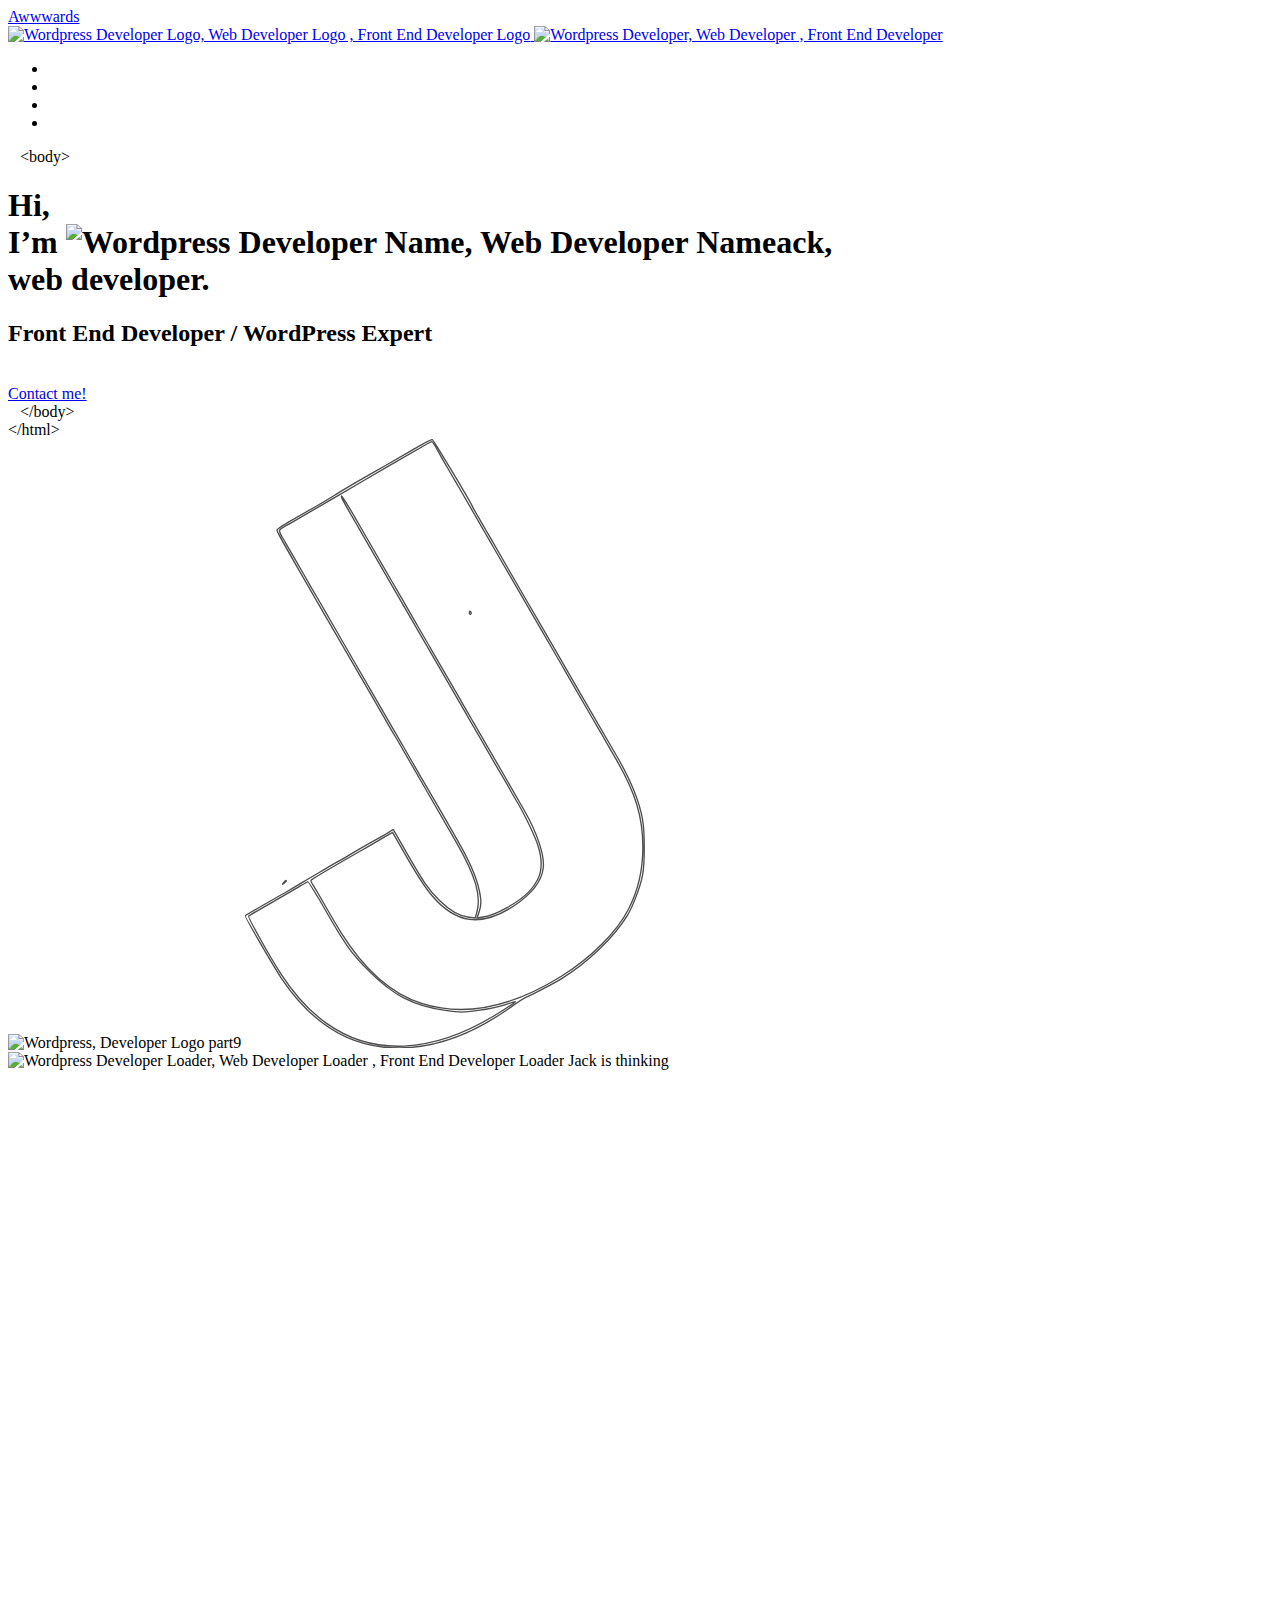
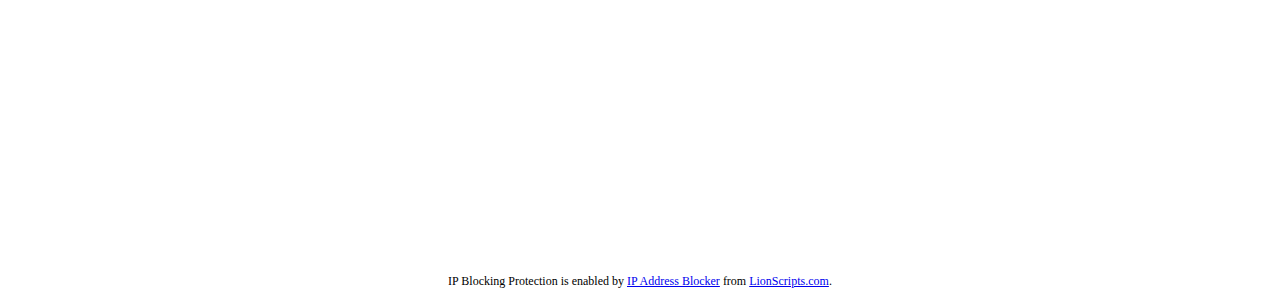
==== index.html @ bee5b776 "Create index.html" ====
<!doctype html>
<html lang="en-US" prefix="og: http://ogp.me/ns#" class="no-js ">
	<head>
		<meta charset="UTF-8">
        <meta http-equiv="X-UA-Compatible" content="IE=edge">
		
        <meta name="viewport" content="width=device-width, initial-scale=1">
        <meta property="og:image" content="https://pbs.twimg.com/profile_images/601407094277873664/WT2mk28E_400x400.jpg" />

        
<!-- This site is optimized with the Yoast SEO plugin v3.1.2 - https://yoast.com/wordpress/plugins/seo/ -->
<title>JJ | Front End Developer | WordPress Expert - Freelancer</title>
<meta name="description" content="Hire Professional Freelancer &amp; WordPress Developer. Building animations and interactive experiences, hi-end solutions, website maintenance &amp; security"/>
<meta name="robots" content="noodp"/>
<link rel="canonical" href="https://jacekjeznach.com/" />
<meta property="og:locale" content="en_US" />
<meta property="og:type" content="website" />
<meta property="og:title" content="JJ | Front End Developer | WordPress Expert - Freelancer" />
<meta property="og:description" content="Hire Professional Freelancer &amp; WordPress Developer. Building animations and interactive experiences, hi-end solutions, website maintenance &amp; security" />
<meta property="og:url" content="https://jacekjeznach.com/" />
<meta property="og:site_name" content="JJ" />
<meta name="twitter:card" content="summary" />
<meta name="twitter:description" content="Hire Professional Freelancer &amp; WordPress Developer. Building animations and interactive experiences, hi-end solutions, website maintenance &amp; security" />
<meta name="twitter:title" content="JJ | Front End Developer | WordPress Expert - Freelancer" />
<meta name="twitter:site" content="@JeznachJacek" />
<meta name="twitter:creator" content="@JeznachJacek" />
<script type='application/ld+json'>{"@context":"http:\/\/schema.org","@type":"WebSite","url":"https:\/\/jacekjeznach.com\/","name":"JJ","alternateName":"Jacek Jeznach","potentialAction":{"@type":"SearchAction","target":"https:\/\/jacekjeznach.com\/?s={search_term_string}","query-input":"required name=search_term_string"}}</script>
<script type='application/ld+json'>{"@context":"http:\/\/schema.org","@type":"Person","url":"https:\/\/jacekjeznach.com\/","sameAs":["https:\/\/www.facebook.com\/pages\/JJ-Web-Developer\/1065969103428564","https:\/\/pl.linkedin.com\/pub\/jacek-jeznach\/40\/9b6\/a9","https:\/\/twitter.com\/JeznachJacek"],"name":"Jacek Jeznach"}</script>
<meta name="alexaVerifyID" content="Ndz3Iz1DXwIAJVZ2s5KQSnh7Eis" />
<meta name="msvalidate.01" content="7A117E265003B1A09229D2264D586F0C" />
<meta name="google-site-verification" content="g9SAxEndbghY9_WUBSquul5etmdU9cQCBxosyFH0UU0" />
<meta name="yandex-verification" content="59f3ef5564afe27c" />
<!-- / Yoast SEO plugin. -->

		<script type="text/javascript">
			window._wpemojiSettings = {"baseUrl":"https:\/\/s.w.org\/images\/core\/emoji\/72x72\/","ext":".png","source":{"concatemoji":"https:\/\/jacekjeznach.com\/wp-includes\/js\/wp-emoji-release.min.js?ver=3344604778f744a1907bd2d485d6af6d"}};
			!function(a,b,c){function d(a){var c,d,e,f=b.createElement("canvas"),g=f.getContext&&f.getContext("2d"),h=String.fromCharCode;return g&&g.fillText?(g.textBaseline="top",g.font="600 32px Arial","flag"===a?(g.fillText(h(55356,56806,55356,56826),0,0),f.toDataURL().length>3e3):"diversity"===a?(g.fillText(h(55356,57221),0,0),c=g.getImageData(16,16,1,1).data,g.fillText(h(55356,57221,55356,57343),0,0),c=g.getImageData(16,16,1,1).data,e=c[0]+","+c[1]+","+c[2]+","+c[3],d!==e):("simple"===a?g.fillText(h(55357,56835),0,0):g.fillText(h(55356,57135),0,0),0!==g.getImageData(16,16,1,1).data[0])):!1}function e(a){var c=b.createElement("script");c.src=a,c.type="text/javascript",b.getElementsByTagName("head")[0].appendChild(c)}var f,g;c.supports={simple:d("simple"),flag:d("flag"),unicode8:d("unicode8"),diversity:d("diversity")},c.DOMReady=!1,c.readyCallback=function(){c.DOMReady=!0},c.supports.simple&&c.supports.flag&&c.supports.unicode8&&c.supports.diversity||(g=function(){c.readyCallback()},b.addEventListener?(b.addEventListener("DOMContentLoaded",g,!1),a.addEventListener("load",g,!1)):(a.attachEvent("onload",g),b.attachEvent("onreadystatechange",function(){"complete"===b.readyState&&c.readyCallback()})),f=c.source||{},f.concatemoji?e(f.concatemoji):f.wpemoji&&f.twemoji&&(e(f.twemoji),e(f.wpemoji)))}(window,document,window._wpemojiSettings);
		</script>
		<style type="text/css">
img.wp-smiley,
img.emoji {
	display: inline !important;
	border: none !important;
	box-shadow: none !important;
	height: 1em !important;
	width: 1em !important;
	margin: 0 .07em !important;
	vertical-align: -0.1em !important;
	background: none !important;
	padding: 0 !important;
}
</style>
<link rel='stylesheet' id='wp-pagenavi-css'  href='https://jacekjeznach.com/wp-content/plugins/wp-pagenavi/pagenavi-css.css?ver=2.70' media='all' />
<link rel='stylesheet' id='jayjay-css'  href='https://jacekjeznach.com/wp-content/themes/jj/style.css?ver=1.0' media='all' />
<link rel='https://api.w.org/' href='https://jacekjeznach.com/wp-json/' />

        <link rel="apple-touch-icon" sizes="57x57" href="https://jacekjeznach.com/wp-content/themes/jj/fav/apple-icon-57x57.png">
        <link rel="apple-touch-icon" sizes="60x60" href="https://jacekjeznach.com/wp-content/themes/jj/fav/apple-icon-60x60.png">
        <link rel="apple-touch-icon" sizes="72x72" href="https://jacekjeznach.com/wp-content/themes/jj/fav/apple-icon-72x72.png">
        <link rel="apple-touch-icon" sizes="76x76" href="https://jacekjeznach.com/wp-content/themes/jj/fav/apple-icon-76x76.png">
        <link rel="apple-touch-icon" sizes="114x114" href="https://jacekjeznach.com/wp-content/themes/jj/fav/apple-icon-114x114.png">
        <link rel="apple-touch-icon" sizes="120x120" href="https://jacekjeznach.com/wp-content/themes/jj/fav/apple-icon-120x120.png">
        <link rel="apple-touch-icon" sizes="144x144" href="https://jacekjeznach.com/wp-content/themes/jj/fav/apple-icon-144x144.png">
        <link rel="apple-touch-icon" sizes="152x152" href="https://jacekjeznach.com/wp-content/themes/jj/fav/apple-icon-152x152.png">
        <link rel="apple-touch-icon" sizes="180x180" href="https://jacekjeznach.com/wp-content/themes/jj/fav/apple-icon-180x180.png">
        <link rel="icon" type="image/png" sizes="192x192"  href="https://jacekjeznach.com/wp-content/themes/jj/fav/android-icon-192x192.png">
        <link rel="icon" type="image/png" sizes="32x32" href="https://jacekjeznach.com/wp-content/themes/jj/fav/favicon-32x32.png">
        <link rel="icon" type="image/png" sizes="96x96" href="https://jacekjeznach.com/wp-content/themes/jj/fav/favicon-96x96.png">
        <link rel="icon" type="image/png" sizes="16x16" href="https://jacekjeznach.com/wp-content/themes/jj/fav/favicon-16x16.png">

        <link href='https://fonts.googleapis.com/css?family=La+Belle+Aurore' rel='stylesheet' type='text/css'>
        <link href='https://fonts.googleapis.com/css?family=Archivo+Narrow:400,400italic,700,700italic' rel='stylesheet' type='text/css'>

        <link rel="stylesheet" href="https://jacekjeznach.com/wp-content/themes/jj/css/font-awesome.min.css">
        <link rel="stylesheet" href="https://jacekjeznach.com/wp-content/themes/jj/css/third-party.css">
        <link rel="stylesheet" href="https://jacekjeznach.com/wp-content/themes/jj/css/normalize.css">
        <link rel="stylesheet" href="https://jacekjeznach.com/wp-content/themes/jj/css/main.css">

	
	

        <script>
            var path = "https://jacekjeznach.com/wp-content/themes/jj/";
            var requested = "";
            var errmsg ='<div class="error-info animated fadeInUp"> <span><span>O</span>ops!</span> <p>Something went wrong, please refresh the page or try again later.</p> </div>'
            var msg1 ="Please fill in all required fields";
            var msg2 = "Please wait. Processing";
            var msg3 = "Your e-mail has been successfully sent. Thank You!";
            var msg4 = "Failed to send your message. Please try later or contact me directly jeznacki13@gmail.com.";
            var msg5 = "Please note these are not my designs.";
            var msg6 = "Just the code.";
            var msg7 = "Double click to add more elements.";
            var msg8 = "Scroll to zoom in/out";
            var msg9 = "It's a spam. Your IP has been registered";

        </script>
		
		 <script src="https://jacekjeznach.com/wp-content/themes/jj/js/vendor/jquery-1.11.2.min.js"></script>
          <script async defer src="https://maps.googleapis.com/maps/api/js?key=AIzaSyBgcL9WlQurkB-kRTgVhM62dKP7c8p1Hl4&callback=initMap"
           type="text/javascript"></script>




</head>
	<body onload="init()" class="home page page-id-11 page-template page-template-template-home page-template-template-home-php back-row-toggle splat-toggle">



         <div id="awwwards" class="nominee white right">
            <a href="http://www.awwwards.com/best-websites/jj-web-developer-wordpress-developer/" target="_blank">Awwwards</a>
        </div>


        <div id="nav_bar">

            <a class="logo" rel="index" href="https://jacekjeznach.com">
                <img src="https://jacekjeznach.com/wp-content/themes/jj/img/logo.png" alt="Wordpress Developer Logo, Web Developer Logo , Front End Developer Logo" />
                <img src="https://jacekjeznach.com/wp-content/themes/jj/img/logo_sub.png" alt="Wordpress Developer, Web Developer , Front End Developer" />
            </a>


            <nav class="en">
                <a rel="index" href="https://jacekjeznach.com/" class="home-link active"><i class="icon-hom"></i></a>
                <a rel="about" href="https://jacekjeznach.com/about/" class=""><i class="icon-prof"></i></a>
                <a rel="skills" href="https://jacekjeznach.com/skills/" class=""><i class="icon-gear"></i></a>
                <a rel="gallery" href="https://jacekjeznach.com/portfolio/" class=""><i class="icon-eye"></i></a>
                <a rel="contact" href="https://jacekjeznach.com/contact/" class=""><i class="icon-mail"></i></a>

            </nav>

            <ul>
                <li><a href="https://twitter.com/JeznachJacek" target="_blank"><i class="fa fa-twitter"></i></a></li>
                <li><a href="https://pl.linkedin.com/pub/jacek-jeznach/40/9b6/a9" target="_blank"><i class="fa fa-linkedin"></i></a></li>
                <li><a href="https://www.facebook.com/pages/JJ-Front-End-Web-Developer/1065969103428564" target="_blank"><i class="fa fa-facebook"></i></a></li>
                <li><a href="https://jacekjeznach.com/feed/" target="_blank"><i class="fa fa-rss"></i></a></li>
            </ul>

            <a id="mobile-link" href=""><i class="fa fa-bars"></i></a>

        </div>

        <div id="page" class="en">


<div class="container home-page">

    <span class="tags top-tags"> &nbsp;&nbsp;&nbsp;&lt;body&gt;</span>

    <div class="text-zone">

            <h1>
                Hi,<br/>
                I’m <img src="https://jacekjeznach.com/wp-content/themes/jj/img/jj.png" alt="Wordpress Developer Name, Web Developer Name" />ack,<br/>web developer.
            </h1>
            <h2>Front End Developer / WordPress Expert </h2>

            
            <br>

            <a rel="contact" href="https://jacekjeznach.com/contact/" class="flat-button">
                   Contact me!
            </a>

        </div>

        <span class="tags bottom-tags">
                 &nbsp;&nbsp;&nbsp;&lt;/body&gt;<br/>
                &lt;/html&gt;
        </span>

    <div id="bulb" class="bulb"><a class="animated" href=""></a></div>
</div>


<div class="bg">

    <img class="jb" src="https://jacekjeznach.com/wp-content/themes/jj/img/jblue.png" alt="Wordpress,  Developer Logo part9"/>


    <svg version="1.0" xmlns="http://www.w3.org/2000/svg" width="300.000000pt" height="457.000000pt" viewBox="0 0 300.000000 457.000000"
         preserveAspectRatio="xMidYMid meet">

        <g transform="translate(0.000000,457.000000) scale(0.100000,-0.100000)"
           stroke="#4d4d4e" stroke-width="10" fill="none">
            <path d="M1270 4496 c-69 -40 -217 -125 -330 -190 -113 -65 -232 -135 -265
-156 -33 -21 -109 -66 -170 -101 -238 -135 -265 -152 -265 -163 0 -14 29 -65
345 -612 112 -192 212 -366 223 -385 11 -19 68 -117 127 -219 59 -102 117
-203 130 -225 12 -22 37 -65 55 -95 18 -30 42 -71 53 -90 10 -19 96 -168 190
-330 94 -162 194 -335 222 -385 144 -250 190 -406 153 -528 l-12 -39 -47 5
c-76 9 -138 45 -220 126 -84 83 -124 142 -255 372 -48 85 -89 156 -90 158 -2
2 -9 -1 -16 -6 -7 -6 -33 -22 -58 -36 -49 -27 -228 -129 -275 -157 -16 -10
-73 -42 -125 -72 -52 -31 -142 -83 -200 -118 -58 -35 -121 -72 -140 -83 -55
-30 -295 -169 -298 -172 -6 -5 211 -379 271 -470 209 -311 460 -482 759 -515
309 -35 641 69 965 301 45 33 103 68 130 80 40 17 192 98 251 134 190 115 390
308 489 470 42 70 98 216 114 300 18 90 18 327 0 425 -24 132 -88 290 -189
465 -16 28 -112 192 -212 365 -158 272 -288 497 -350 605 -10 17 -66 113 -125
215 -59 102 -117 203 -130 225 -12 22 -76 133 -142 246 -66 114 -123 213 -126
220 -24 52 -294 503 -302 505 -5 1 -66 -30 -135 -70z m184 -28 c25 -46 57
-101 70 -123 13 -22 49 -84 80 -137 146 -254 170 -295 186 -323 10 -16 42 -73
72 -125 30 -52 122 -210 203 -350 81 -140 172 -298 203 -350 30 -52 62 -108
72 -125 10 -16 43 -74 74 -128 93 -162 167 -290 186 -322 10 -16 43 -74 74
-127 31 -54 81 -142 112 -195 144 -250 198 -428 198 -653 0 -176 -32 -319
-106 -463 -88 -174 -282 -367 -508 -508 -384 -238 -727 -304 -1045 -202 -224
71 -434 257 -607 535 -45 72 -75 124 -179 306 -11 18 -26 44 -35 57 -14 22
-14 25 8 38 56 35 255 151 383 224 77 44 156 90 176 102 l36 21 89 -156 c104
-184 143 -244 204 -316 180 -216 373 -240 618 -79 140 93 208 181 219 285 10
95 -45 260 -142 430 -126 220 -296 513 -385 666 -40 69 -83 143 -95 165 -13
22 -47 81 -75 130 -29 50 -77 133 -108 185 -30 52 -62 109 -72 125 -10 17 -43
74 -74 128 -31 53 -81 141 -112 195 -31 53 -64 111 -74 127 -10 17 -49 84 -87
150 -38 66 -118 205 -178 309 -60 104 -111 184 -112 179 -4 -10 12 -38 117
-218 28 -49 62 -108 75 -130 12 -22 129 -224 260 -450 228 -394 366 -632 483
-835 30 -52 62 -108 72 -125 10 -16 44 -75 75 -130 85 -148 88 -153 139 -238
25 -43 46 -80 46 -82 0 -2 18 -32 39 -67 65 -107 148 -279 170 -352 30 -98 28
-189 -5 -252 -14 -27 -42 -66 -62 -87 -78 -82 -251 -178 -344 -192 l-48 -7 15
42 c19 54 19 92 -1 177 -21 93 -72 209 -156 355 -39 68 -81 141 -93 163 -13
22 -47 81 -75 130 -29 50 -77 133 -108 185 -30 52 -62 109 -72 125 -10 17 -42
73 -72 125 -96 166 -242 419 -353 610 -59 102 -118 203 -130 225 -13 22 -47
81 -75 130 -29 50 -86 149 -128 220 -41 72 -99 173 -129 225 -31 52 -68 118
-84 145 -31 57 -36 48 51 97 63 36 376 218 555 323 141 83 347 202 460 266 28
16 53 29 57 29 3 0 27 -37 52 -82z m-898 -3350 c42 -73 84 -146 94 -163 52
-90 69 -117 119 -190 31 -44 103 -128 161 -186 179 -181 335 -262 571 -295
117 -17 129 -17 248 0 70 10 159 29 199 42 40 13 75 24 78 24 8 0 -77 -57
-154 -104 -470 -285 -914 -306 -1260 -59 -118 84 -246 223 -344 374 -81 125
-248 423 -241 430 5 4 82 50 173 102 91 52 188 108 215 125 28 17 53 31 57 31
3 1 41 -59 84 -131z"/>
            <path d="M1683 3265 c0 -8 4 -12 9 -9 5 3 6 10 3 15 -9 13 -12 11 -12 -6z"/>
            <path d="M289 1243 c-13 -16 -12 -17 4 -4 16 13 21 21 13 21 -2 0 -10 -8 -17
-17z"/>
        </g>
    </svg>


</div>




            </div>

            <div class="preloader">
                <div class="inner">

                    <img src="https://jacekjeznach.com/wp-content/themes/jj/img/logopreload.png"
                         alt="Wordpress Developer Loader, Web Developer Loader , Front End Developer Loader"/>
                    <span>Jack is thinking</span>


                    <div class="progress-bar">

                        <!--<span>0</span>-->

                        <div class="progress-bar_bg">
                            <div></div>
                        </div>

                    </div>

                </div>

            </div>


            <canvas id="main-canvas" width="1200" height="800"></canvas>
            <div id="loader"></div>


            <font style="font-size:12px;"><center>IP Blocking Protection is enabled by <a href="http://www.lionscripts.com/product/wordpress-ip-address-blocker-pro/?utm_source=wib_lite_version&version=10.2" target="_blank">IP Address Blocker</a> from <a href="http://www.lionscripts.com/?utm_source=wib_lite_version&version=10.2" target="_blank">LionScripts.com</a>.</center></font><script type='text/javascript' src='https://jacekjeznach.com/wp-includes/js/wp-embed.min.js?ver=3344604778f744a1907bd2d485d6af6d'></script>

                    
            <script src="https://cdnjs.cloudflare.com/ajax/libs/gsap/1.19.1/TweenMax.min.js"></script>
            <script src="https://jacekjeznach.com/wp-content/themes/jj/js/plugins.js"></script>

            <script src="https://jacekjeznach.com/wp-content/themes/jj/js/vendor/magicwall.js"></script>
            <script src="https://jacekjeznach.com/wp-content/themes/jj/js/vendor/tagcanvas.js"></script>
            <script src="https://jacekjeznach.com/wp-content/themes/jj/js/vendor/baroque.js"></script>

            

            <script>
                var app = {};
                app.ajax = null;
					
            </script>

            <script src="https://jacekjeznach.com/wp-content/themes/jj/js/app/app-home.js"></script>
            <script src="https://jacekjeznach.com/wp-content/themes/jj/js/app/app-about.js"></script>
            <script src="https://jacekjeznach.com/wp-content/themes/jj/js/app/app-contact.js"></script>
            <script src="https://jacekjeznach.com/wp-content/themes/jj/js/app/app-gallery.js"></script>
            <script src="https://jacekjeznach.com/wp-content/themes/jj/js/app/app-skills.js"></script>
            <script src="https://jacekjeznach.com/wp-content/themes/jj/js/app/app-text.js"></script>

            <script src="https://jacekjeznach.com/wp-content/themes/jj/js/main.js"></script>



	</body>
</html>
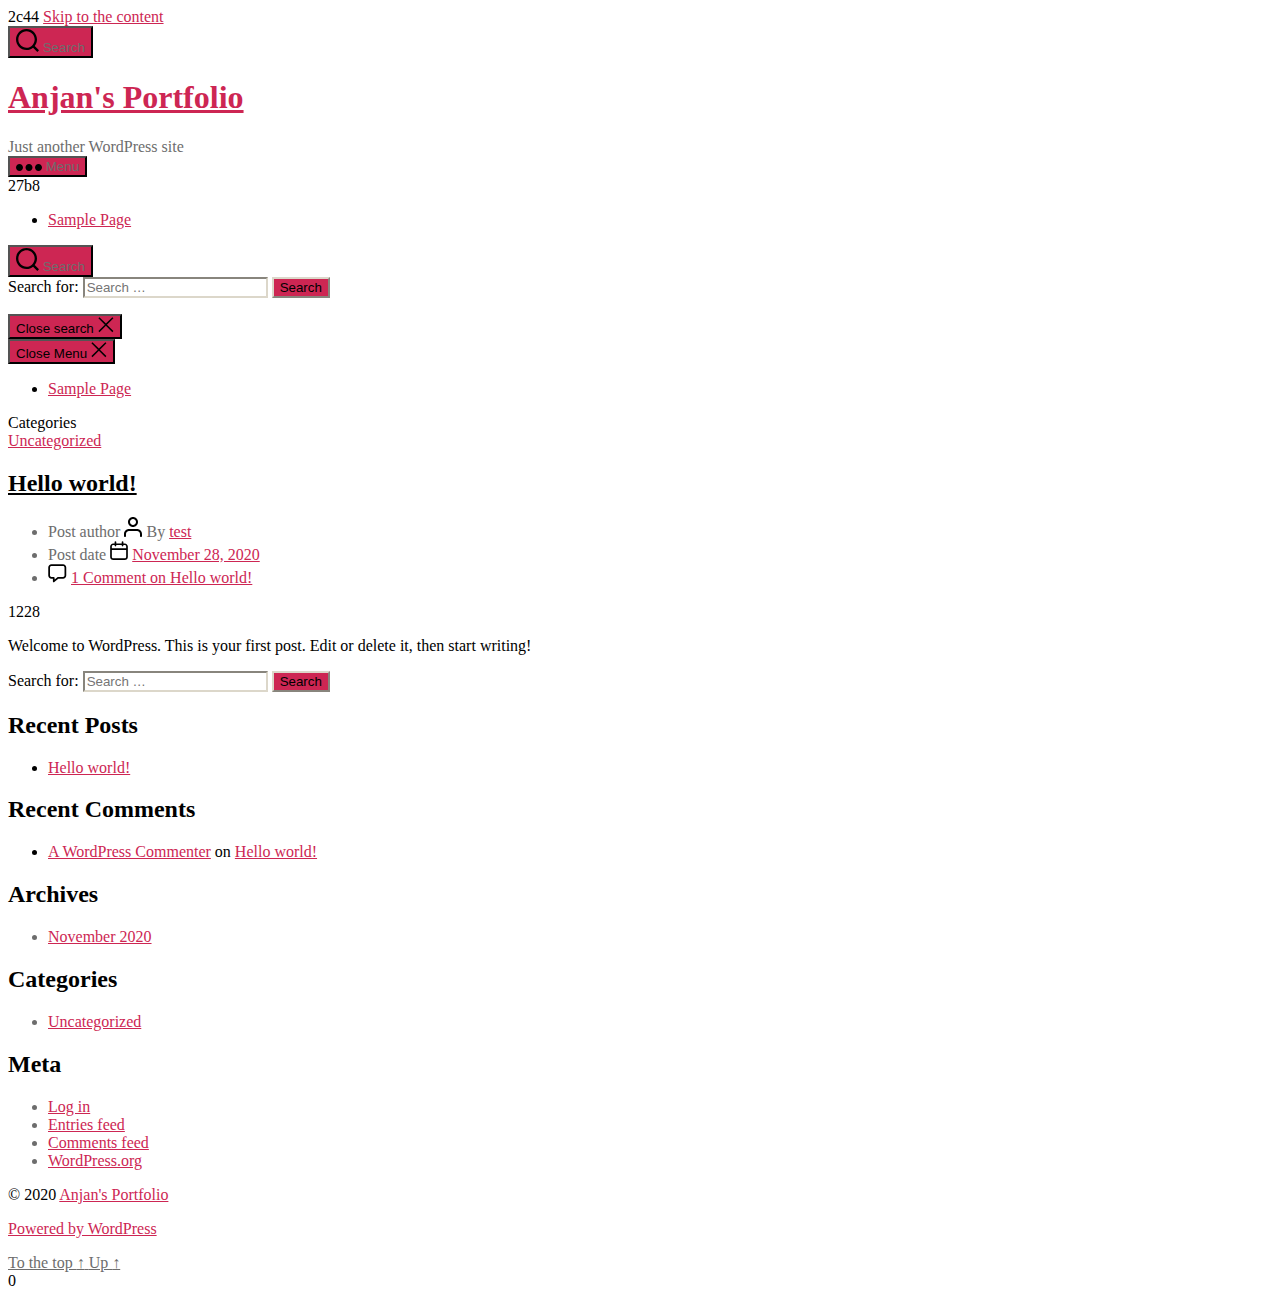
==== commit 0a5d372d: "fixing CSS" ====
--- a/index.html
+++ b/index.html
@@ -1,42 +1,24 @@
-<!doctype html>
-<html lang="en-US" prefix="og: http://ogp.me/ns#" class="no-js ">
+2c44
+<!DOCTYPE html>
+
+<html class="no-js" lang="en-US">
+
 	<head>
+
 		<meta charset="UTF-8">
-        <meta http-equiv="X-UA-Compatible" content="IE=edge">
-		
-        <meta name="viewport" content="width=device-width, initial-scale=1">
-        <meta property="og:image" content="https://pbs.twimg.com/profile_images/601407094277873664/WT2mk28E_400x400.jpg" />
-
-        
-<!-- This site is optimized with the Yoast SEO plugin v3.1.2 - https://yoast.com/wordpress/plugins/seo/ -->
-<title>JJ | Front End Developer | WordPress Expert - Freelancer</title>
-<meta name="description" content="Hire Professional Freelancer &amp; WordPress Developer. Building animations and interactive experiences, hi-end solutions, website maintenance &amp; security"/>
-<meta name="robots" content="noodp"/>
-<link rel="canonical" href="https://jacekjeznach.com/" />
-<meta property="og:locale" content="en_US" />
-<meta property="og:type" content="website" />
-<meta property="og:title" content="JJ | Front End Developer | WordPress Expert - Freelancer" />
-<meta property="og:description" content="Hire Professional Freelancer &amp; WordPress Developer. Building animations and interactive experiences, hi-end solutions, website maintenance &amp; security" />
-<meta property="og:url" content="https://jacekjeznach.com/" />
-<meta property="og:site_name" content="JJ" />
-<meta name="twitter:card" content="summary" />
-<meta name="twitter:description" content="Hire Professional Freelancer &amp; WordPress Developer. Building animations and interactive experiences, hi-end solutions, website maintenance &amp; security" />
-<meta name="twitter:title" content="JJ | Front End Developer | WordPress Expert - Freelancer" />
-<meta name="twitter:site" content="@JeznachJacek" />
-<meta name="twitter:creator" content="@JeznachJacek" />
-<script type='application/ld+json'>{"@context":"http:\/\/schema.org","@type":"WebSite","url":"https:\/\/jacekjeznach.com\/","name":"JJ","alternateName":"Jacek Jeznach","potentialAction":{"@type":"SearchAction","target":"https:\/\/jacekjeznach.com\/?s={search_term_string}","query-input":"required name=search_term_string"}}</script>
-<script type='application/ld+json'>{"@context":"http:\/\/schema.org","@type":"Person","url":"https:\/\/jacekjeznach.com\/","sameAs":["https:\/\/www.facebook.com\/pages\/JJ-Web-Developer\/1065969103428564","https:\/\/pl.linkedin.com\/pub\/jacek-jeznach\/40\/9b6\/a9","https:\/\/twitter.com\/JeznachJacek"],"name":"Jacek Jeznach"}</script>
-<meta name="alexaVerifyID" content="Ndz3Iz1DXwIAJVZ2s5KQSnh7Eis" />
-<meta name="msvalidate.01" content="7A117E265003B1A09229D2264D586F0C" />
-<meta name="google-site-verification" content="g9SAxEndbghY9_WUBSquul5etmdU9cQCBxosyFH0UU0" />
-<meta name="yandex-verification" content="59f3ef5564afe27c" />
-<!-- / Yoast SEO plugin. -->
-
-		<script type="text/javascript">
-			window._wpemojiSettings = {"baseUrl":"https:\/\/s.w.org\/images\/core\/emoji\/72x72\/","ext":".png","source":{"concatemoji":"https:\/\/jacekjeznach.com\/wp-includes\/js\/wp-emoji-release.min.js?ver=3344604778f744a1907bd2d485d6af6d"}};
-			!function(a,b,c){function d(a){var c,d,e,f=b.createElement("canvas"),g=f.getContext&&f.getContext("2d"),h=String.fromCharCode;return g&&g.fillText?(g.textBaseline="top",g.font="600 32px Arial","flag"===a?(g.fillText(h(55356,56806,55356,56826),0,0),f.toDataURL().length>3e3):"diversity"===a?(g.fillText(h(55356,57221),0,0),c=g.getImageData(16,16,1,1).data,g.fillText(h(55356,57221,55356,57343),0,0),c=g.getImageData(16,16,1,1).data,e=c[0]+","+c[1]+","+c[2]+","+c[3],d!==e):("simple"===a?g.fillText(h(55357,56835),0,0):g.fillText(h(55356,57135),0,0),0!==g.getImageData(16,16,1,1).data[0])):!1}function e(a){var c=b.createElement("script");c.src=a,c.type="text/javascript",b.getElementsByTagName("head")[0].appendChild(c)}var f,g;c.supports={simple:d("simple"),flag:d("flag"),unicode8:d("unicode8"),diversity:d("diversity")},c.DOMReady=!1,c.readyCallback=function(){c.DOMReady=!0},c.supports.simple&&c.supports.flag&&c.supports.unicode8&&c.supports.diversity||(g=function(){c.readyCallback()},b.addEventListener?(b.addEventListener("DOMContentLoaded",g,!1),a.addEventListener("load",g,!1)):(a.attachEvent("onload",g),b.attachEvent("onreadystatechange",function(){"complete"===b.readyState&&c.readyCallback()})),f=c.source||{},f.concatemoji?e(f.concatemoji):f.wpemoji&&f.twemoji&&(e(f.twemoji),e(f.wpemoji)))}(window,document,window._wpemojiSettings);
+		<meta name="viewport" content="width=device-width, initial-scale=1.0" >
+
+		<link rel="profile" href="https://gmpg.org/xfn/11">
+
+		<title>Anjan&#039;s Portfolio &#8211; Just another WordPress site</title>
+<link rel='dns-prefetch' href='//s.w.org' />
+<link rel="alternate" type="application/rss+xml" title="Anjan&#039;s Portfolio &raquo; Feed" href="https://anjan50.github.io/Anjan_Portfolio/feed/" />
+<link rel="alternate" type="application/rss+xml" title="Anjan&#039;s Portfolio &raquo; Comments Feed" href="https://anjan50.github.io/Anjan_Portfolio/comments/feed/" />
+		<script>
+			window._wpemojiSettings = {"baseUrl":"https:\/\/s.w.org\/images\/core\/emoji\/13.0.0\/72x72\/","ext":".png","svgUrl":"https:\/\/s.w.org\/images\/core\/emoji\/13.0.0\/svg\/","svgExt":".svg","source":{"concatemoji":"https:\/\/anjan50.github.io\/Anjan_Portfolio\/wp-includes\/js\/wp-emoji-release.min.js?ver=5.5.3"}};
+			!function(e,a,t){var r,n,o,i,p=a.createElement("canvas"),s=p.getContext&&p.getContext("2d");function c(e,t){var a=String.fromCharCode;s.clearRect(0,0,p.width,p.height),s.fillText(a.apply(this,e),0,0);var r=p.toDataURL();return s.clearRect(0,0,p.width,p.height),s.fillText(a.apply(this,t),0,0),r===p.toDataURL()}function l(e){if(!s||!s.fillText)return!1;switch(s.textBaseline="top",s.font="600 32px Arial",e){case"flag":return!c([127987,65039,8205,9895,65039],[127987,65039,8203,9895,65039])&&(!c([55356,56826,55356,56819],[55356,56826,8203,55356,56819])&&!c([55356,57332,56128,56423,56128,56418,56128,56421,56128,56430,56128,56423,56128,56447],[55356,57332,8203,56128,56423,8203,56128,56418,8203,56128,56421,8203,56128,56430,8203,56128,56423,8203,56128,56447]));case"emoji":return!c([55357,56424,8205,55356,57212],[55357,56424,8203,55356,57212])}return!1}function d(e){var t=a.createElement("script");t.src=e,t.defer=t.type="text/javascript",a.getElementsByTagName("head")[0].appendChild(t)}for(i=Array("flag","emoji"),t.supports={everything:!0,everythingExceptFlag:!0},o=0;o<i.length;o++)t.supports[i[o]]=l(i[o]),t.supports.everything=t.supports.everything&&t.supports[i[o]],"flag"!==i[o]&&(t.supports.everythingExceptFlag=t.supports.everythingExceptFlag&&t.supports[i[o]]);t.supports.everythingExceptFlag=t.supports.everythingExceptFlag&&!t.supports.flag,t.DOMReady=!1,t.readyCallback=function(){t.DOMReady=!0},t.supports.everything||(n=function(){t.readyCallback()},a.addEventListener?(a.addEventListener("DOMContentLoaded",n,!1),e.addEventListener("load",n,!1)):(e.attachEvent("onload",n),a.attachEvent("onreadystatechange",function(){"complete"===a.readyState&&t.readyCallback()})),(r=t.source||{}).concatemoji?d(r.concatemoji):r.wpemoji&&r.twemoji&&(d(r.twemoji),d(r.wpemoji)))}(window,document,window._wpemojiSettings);
 		</script>
-		<style type="text/css">
+		<style>
 img.wp-smiley,
 img.emoji {
 	display: inline !important;
@@ -50,249 +32,332 @@
 	padding: 0 !important;
 }
 </style>
-<link rel='stylesheet' id='wp-pagenavi-css'  href='https://jacekjeznach.com/wp-content/plugins/wp-pagenavi/pagenavi-css.css?ver=2.70' media='all' />
-<link rel='stylesheet' id='jayjay-css'  href='https://jacekjeznach.com/wp-content/themes/jj/style.css?ver=1.0' media='all' />
-<link rel='https://api.w.org/' href='https://jacekjeznach.com/wp-json/' />
-
-        <link rel="apple-touch-icon" sizes="57x57" href="https://jacekjeznach.com/wp-content/themes/jj/fav/apple-icon-57x57.png">
-        <link rel="apple-touch-icon" sizes="60x60" href="https://jacekjeznach.com/wp-content/themes/jj/fav/apple-icon-60x60.png">
-        <link rel="apple-touch-icon" sizes="72x72" href="https://jacekjeznach.com/wp-content/themes/jj/fav/apple-icon-72x72.png">
-        <link rel="apple-touch-icon" sizes="76x76" href="https://jacekjeznach.com/wp-content/themes/jj/fav/apple-icon-76x76.png">
-        <link rel="apple-touch-icon" sizes="114x114" href="https://jacekjeznach.com/wp-content/themes/jj/fav/apple-icon-114x114.png">
-        <link rel="apple-touch-icon" sizes="120x120" href="https://jacekjeznach.com/wp-content/themes/jj/fav/apple-icon-120x120.png">
-        <link rel="apple-touch-icon" sizes="144x144" href="https://jacekjeznach.com/wp-content/themes/jj/fav/apple-icon-144x144.png">
-        <link rel="apple-touch-icon" sizes="152x152" href="https://jacekjeznach.com/wp-content/themes/jj/fav/apple-icon-152x152.png">
-        <link rel="apple-touch-icon" sizes="180x180" href="https://jacekjeznach.com/wp-content/themes/jj/fav/apple-icon-180x180.png">
-        <link rel="icon" type="image/png" sizes="192x192"  href="https://jacekjeznach.com/wp-content/themes/jj/fav/android-icon-192x192.png">
-        <link rel="icon" type="image/png" sizes="32x32" href="https://jacekjeznach.com/wp-content/themes/jj/fav/favicon-32x32.png">
-        <link rel="icon" type="image/png" sizes="96x96" href="https://jacekjeznach.com/wp-content/themes/jj/fav/favicon-96x96.png">
-        <link rel="icon" type="image/png" sizes="16x16" href="https://jacekjeznach.com/wp-content/themes/jj/fav/favicon-16x16.png">
-
-        <link href='https://fonts.googleapis.com/css?family=La+Belle+Aurore' rel='stylesheet' type='text/css'>
-        <link href='https://fonts.googleapis.com/css?family=Archivo+Narrow:400,400italic,700,700italic' rel='stylesheet' type='text/css'>
-
-        <link rel="stylesheet" href="https://jacekjeznach.com/wp-content/themes/jj/css/font-awesome.min.css">
-        <link rel="stylesheet" href="https://jacekjeznach.com/wp-content/themes/jj/css/third-party.css">
-        <link rel="stylesheet" href="https://jacekjeznach.com/wp-content/themes/jj/css/normalize.css">
-        <link rel="stylesheet" href="https://jacekjeznach.com/wp-content/themes/jj/css/main.css">
-
-	
-	
-
-        <script>
-            var path = "https://jacekjeznach.com/wp-content/themes/jj/";
-            var requested = "";
-            var errmsg ='<div class="error-info animated fadeInUp"> <span><span>O</span>ops!</span> <p>Something went wrong, please refresh the page or try again later.</p> </div>'
-            var msg1 ="Please fill in all required fields";
-            var msg2 = "Please wait. Processing";
-            var msg3 = "Your e-mail has been successfully sent. Thank You!";
-            var msg4 = "Failed to send your message. Please try later or contact me directly jeznacki13@gmail.com.";
-            var msg5 = "Please note these are not my designs.";
-            var msg6 = "Just the code.";
-            var msg7 = "Double click to add more elements.";
-            var msg8 = "Scroll to zoom in/out";
-            var msg9 = "It's a spam. Your IP has been registered";
-
-        </script>
+	<link rel='stylesheet' id='wp-block-library-css'  href='https://anjan50.github.io/Anjan_Portfolio/wp-includes/css/dist/block-library/style.min.css?ver=5.5.3' media='all' />
+<link rel='stylesheet' id='twentytwenty-style-css'  href='https://anjan50.github.io/Anjan_Portfolio/wp-content/themes/twentytwenty/style.css?ver=1.5' media='all' />
+<style id='twentytwenty-style-inline-css'>
+.color-accent,.color-accent-hover:hover,.color-accent-hover:focus,:root .has-accent-color,.has-drop-cap:not(:focus):first-letter,.wp-block-button.is-style-outline,a { color: #cd2653; }blockquote,.border-color-accent,.border-color-accent-hover:hover,.border-color-accent-hover:focus { border-color: #cd2653; }button,.button,.faux-button,.wp-block-button__link,.wp-block-file .wp-block-file__button,input[type="button"],input[type="reset"],input[type="submit"],.bg-accent,.bg-accent-hover:hover,.bg-accent-hover:focus,:root .has-accent-background-color,.comment-reply-link { background-color: #cd2653; }.fill-children-accent,.fill-children-accent * { fill: #cd2653; }body,.entry-title a,:root .has-primary-color { color: #000000; }:root .has-primary-background-color { background-color: #000000; }cite,figcaption,.wp-caption-text,.post-meta,.entry-content .wp-block-archives li,.entry-content .wp-block-categories li,.entry-content .wp-block-latest-posts li,.wp-block-latest-comments__comment-date,.wp-block-latest-posts__post-date,.wp-block-embed figcaption,.wp-block-image figcaption,.wp-block-pullquote cite,.comment-metadata,.comment-respond .comment-notes,.comment-respond .logged-in-as,.pagination .dots,.entry-content hr:not(.has-background),hr.styled-separator,:root .has-secondary-color { color: #6d6d6d; }:root .has-secondary-background-color { background-color: #6d6d6d; }pre,fieldset,input,textarea,table,table *,hr { border-color: #dcd7ca; }caption,code,code,kbd,samp,.wp-block-table.is-style-stripes tbody tr:nth-child(odd),:root .has-subtle-background-background-color { background-color: #dcd7ca; }.wp-block-table.is-style-stripes { border-bottom-color: #dcd7ca; }.wp-block-latest-posts.is-grid li { border-top-color: #dcd7ca; }:root .has-subtle-background-color { color: #dcd7ca; }body:not(.overlay-header) .primary-menu > li > a,body:not(.overlay-header) .primary-menu > li > .icon,.modal-menu a,.footer-menu a, .footer-widgets a,#site-footer .wp-block-button.is-style-outline,.wp-block-pullquote:before,.singular:not(.overlay-header) .entry-header a,.archive-header a,.header-footer-group .color-accent,.header-footer-group .color-accent-hover:hover { color: #cd2653; }.social-icons a,#site-footer button:not(.toggle),#site-footer .button,#site-footer .faux-button,#site-footer .wp-block-button__link,#site-footer .wp-block-file__button,#site-footer input[type="button"],#site-footer input[type="reset"],#site-footer input[type="submit"] { background-color: #cd2653; }.header-footer-group,body:not(.overlay-header) #site-header .toggle,.menu-modal .toggle { color: #000000; }body:not(.overlay-header) .primary-menu ul { background-color: #000000; }body:not(.overlay-header) .primary-menu > li > ul:after { border-bottom-color: #000000; }body:not(.overlay-header) .primary-menu ul ul:after { border-left-color: #000000; }.site-description,body:not(.overlay-header) .toggle-inner .toggle-text,.widget .post-date,.widget .rss-date,.widget_archive li,.widget_categories li,.widget cite,.widget_pages li,.widget_meta li,.widget_nav_menu li,.powered-by-wordpress,.to-the-top,.singular .entry-header .post-meta,.singular:not(.overlay-header) .entry-header .post-meta a { color: #6d6d6d; }.header-footer-group pre,.header-footer-group fieldset,.header-footer-group input,.header-footer-group textarea,.header-footer-group table,.header-footer-group table *,.footer-nav-widgets-wrapper,#site-footer,.menu-modal nav *,.footer-widgets-outer-wrapper,.footer-top { border-color: #dcd7ca; }.header-footer-group table caption,body:not(.overlay-header) .header-inner .toggle-wrapper::before { background-color: #dcd7ca; }
+</style>
+<link rel='stylesheet' id='twentytwenty-print-style-css'  href='https://anjan50.github.io/Anjan_Portfolio/wp-content/themes/twentytwenty/print.css?ver=1.5' media='print' />
+<script src='https://anjan50.github.io/Anjan_Portfolio/wp-content/themes/twentytwenty/assets/js/index.js?ver=1.5' id='twentytwenty-js-js' async></script>
+<link rel="https://api.w.org/" href="https://anjan50.github.io/Anjan_Portfolio/wp-json/" /><link rel="EditURI" type="application/rsd+xml" title="RSD" href="https://anjan50.github.io/Anjan_Portfolio/xmlrpc.php?rsd" />
+<link rel="wlwmanifest" type="application/wlwmanifest+xml" href="https://anjan50.github.io/Anjan_Portfolio/wp-includes/wlwmanifest.xml" /> 
+<meta name="generator" content="WordPress 5.5.3" />
+	<script>document.documentElement.className = document.documentElement.className.replace( 'no-js', 'js' );</script>
+	<style>.recentcomments a{display:inline !important;padding:0 !important;margin:0 !important;}</style>
+	</head>
+
+	<body class="home blog wp-embed-responsive enable-search-modal has-no-pagination showing-comments show-avatars footer-top-visible">
+
+		<a class="skip-link screen-reader-text" href="#site-content">Skip to the content</a>
+		<header id="site-header" class="header-footer-group" role="banner">
+
+			<div class="header-inner section-inner">
+
+				<div class="header-titles-wrapper">
+
+					
+						<button class="toggle search-toggle mobile-search-toggle" data-toggle-target=".search-modal" data-toggle-body-class="showing-search-modal" data-set-focus=".search-modal .search-field" aria-expanded="false">
+							<span class="toggle-inner">
+								<span class="toggle-icon">
+									<svg class="svg-icon" aria-hidden="true" role="img" focusable="false" xmlns="http://www.w3.org/2000/svg" width="23" height="23" viewbox="0 0 23 23"><path d="M38.710696,48.0601792 L43,52.3494831 L41.3494831,54 L37.0601792,49.710696 C35.2632422,51.1481185 32.9839107,52.0076499 30.5038249,52.0076499 C24.7027226,52.0076499 20,47.3049272 20,41.5038249 C20,35.7027226 24.7027226,31 30.5038249,31 C36.3049272,31 41.0076499,35.7027226 41.0076499,41.5038249 C41.0076499,43.9839107 40.1481185,46.2632422 38.710696,48.0601792 Z M36.3875844,47.1716785 C37.8030221,45.7026647 38.6734666,43.7048964 38.6734666,41.5038249 C38.6734666,36.9918565 35.0157934,33.3341833 30.5038249,33.3341833 C25.9918565,33.3341833 22.3341833,36.9918565 22.3341833,41.5038249 C22.3341833,46.0157934 25.9918565,49.6734666 30.5038249,49.6734666 C32.7048964,49.6734666 34.7026647,48.8030221 36.1716785,47.3875844 C36.2023931,47.347638 36.2360451,47.3092237 36.2726343,47.2726343 C36.3092237,47.2360451 36.347638,47.2023931 36.3875844,47.1716785 Z" transform="translate(-20 -31)" /></svg>								</span>
+								<span class="toggle-text">Search</span>
+							</span>
+						</button><!-- .search-toggle -->
+
+					
+					<div class="header-titles">
+
+						<h1 class="site-title"><a href="https://anjan50.github.io/Anjan_Portfolio/">Anjan&#039;s Portfolio</a></h1><div class="site-description">Just another WordPress site</div><!-- .site-description -->
+					</div><!-- .header-titles -->
+
+					<button class="toggle nav-toggle mobile-nav-toggle" data-toggle-target=".menu-modal"  data-toggle-body-class="showing-menu-modal" aria-expanded="false" data-set-focus=".close-nav-toggle">
+						<span class="toggle-inner">
+							<span class="toggle-icon">
+								<svg class="svg-icon" aria-hidden="true" role="img" focusable="false" xmlns="http://www.w3.org/2000/svg" width="26" height="7" viewbox="0 0 26 7"><path fill-rule="evenodd" d="M332.5,45 C330.567003,45 329,43.4329966 329,41.5 C329,39.5670034 330.567003,38 332.5,38 C334.432997,38 336,39.5670034 336,41.5 C336,43.4329966 334.432997,45 332.5,45 Z M342,45 C340.067003,45 338.5,43.4329966 338.5,41.5 C338.5,39.5670034 340.067003,38 342,38 C343.932997,38 345.5,39.5670034 345.5,41.5 C345.5,43.4329966 343.932997,45 342,45 Z M351.5,45 C349.567003,45 348,43.4329966 348,41.5 C348,39.5670034 349.567003,38 351.5,38 C353.432997,38 355,39.5670034 355,41.5 C355,43.4329966 353.432997,45 351.5,45 Z" transform="translate(-329 -38)" /></svg>							</span>
+							<span class="toggle-text">Menu</span>
+						</span>
+					</button><!-- .nav-toggle -->
+
+				</div><!-- .header-titles-wrapper -->
+
+				<div class="header-navigation-wrapper">
+
+					
+27b8
+
+							<nav class="primary-menu-wrapper" aria-label="Horizontal" role="navigation">
+
+								<ul class="primary-menu reset-list-style">
+
+								<li class="page_item page-item-2"><a href="https://anjan50.github.io/Anjan_Portfolio/sample-page/">Sample Page</a></li>
+
+								</ul>
+
+							</nav><!-- .primary-menu-wrapper -->
+
+						
+						<div class="header-toggles hide-no-js">
+
+						
+							<div class="toggle-wrapper search-toggle-wrapper">
+
+								<button class="toggle search-toggle desktop-search-toggle" data-toggle-target=".search-modal" data-toggle-body-class="showing-search-modal" data-set-focus=".search-modal .search-field" aria-expanded="false">
+									<span class="toggle-inner">
+										<svg class="svg-icon" aria-hidden="true" role="img" focusable="false" xmlns="http://www.w3.org/2000/svg" width="23" height="23" viewbox="0 0 23 23"><path d="M38.710696,48.0601792 L43,52.3494831 L41.3494831,54 L37.0601792,49.710696 C35.2632422,51.1481185 32.9839107,52.0076499 30.5038249,52.0076499 C24.7027226,52.0076499 20,47.3049272 20,41.5038249 C20,35.7027226 24.7027226,31 30.5038249,31 C36.3049272,31 41.0076499,35.7027226 41.0076499,41.5038249 C41.0076499,43.9839107 40.1481185,46.2632422 38.710696,48.0601792 Z M36.3875844,47.1716785 C37.8030221,45.7026647 38.6734666,43.7048964 38.6734666,41.5038249 C38.6734666,36.9918565 35.0157934,33.3341833 30.5038249,33.3341833 C25.9918565,33.3341833 22.3341833,36.9918565 22.3341833,41.5038249 C22.3341833,46.0157934 25.9918565,49.6734666 30.5038249,49.6734666 C32.7048964,49.6734666 34.7026647,48.8030221 36.1716785,47.3875844 C36.2023931,47.347638 36.2360451,47.3092237 36.2726343,47.2726343 C36.3092237,47.2360451 36.347638,47.2023931 36.3875844,47.1716785 Z" transform="translate(-20 -31)" /></svg>										<span class="toggle-text">Search</span>
+									</span>
+								</button><!-- .search-toggle -->
+
+							</div>
+
+							
+						</div><!-- .header-toggles -->
+						
+				</div><!-- .header-navigation-wrapper -->
+
+			</div><!-- .header-inner -->
+
+			<div class="search-modal cover-modal header-footer-group" data-modal-target-string=".search-modal">
+
+	<div class="search-modal-inner modal-inner">
+
+		<div class="section-inner">
+
+			<form role="search" aria-label="Search for:" method="get" class="search-form" action="https://anjan50.github.io/Anjan_Portfolio/">
+	<label for="search-form-1">
+		<span class="screen-reader-text">Search for:</span>
+		<input type="search" id="search-form-1" class="search-field" placeholder="Search &hellip;" value="" name="s" />
+	</label>
+	<input type="submit" class="search-submit" value="Search" />
+</form>
+
+			<button class="toggle search-untoggle close-search-toggle fill-children-current-color" data-toggle-target=".search-modal" data-toggle-body-class="showing-search-modal" data-set-focus=".search-modal .search-field" aria-expanded="false">
+				<span class="screen-reader-text">Close search</span>
+				<svg class="svg-icon" aria-hidden="true" role="img" focusable="false" xmlns="http://www.w3.org/2000/svg" width="16" height="16" viewbox="0 0 16 16"><polygon fill="" fill-rule="evenodd" points="6.852 7.649 .399 1.195 1.445 .149 7.899 6.602 14.352 .149 15.399 1.195 8.945 7.649 15.399 14.102 14.352 15.149 7.899 8.695 1.445 15.149 .399 14.102" /></svg>			</button><!-- .search-toggle -->
+
+		</div><!-- .section-inner -->
+
+	</div><!-- .search-modal-inner -->
+
+</div><!-- .menu-modal -->
+
+		</header><!-- #site-header -->
+
 		
-		 <script src="https://jacekjeznach.com/wp-content/themes/jj/js/vendor/jquery-1.11.2.min.js"></script>
-          <script async defer src="https://maps.googleapis.com/maps/api/js?key=AIzaSyBgcL9WlQurkB-kRTgVhM62dKP7c8p1Hl4&callback=initMap"
-           type="text/javascript"></script>
-
-
-
-
-</head>
-	<body onload="init()" class="home page page-id-11 page-template page-template-template-home page-template-template-home-php back-row-toggle splat-toggle">
-
-
-
-         <div id="awwwards" class="nominee white right">
-            <a href="http://www.awwwards.com/best-websites/jj-web-developer-wordpress-developer/" target="_blank">Awwwards</a>
-        </div>
-
-
-        <div id="nav_bar">
-
-            <a class="logo" rel="index" href="https://jacekjeznach.com">
-                <img src="https://jacekjeznach.com/wp-content/themes/jj/img/logo.png" alt="Wordpress Developer Logo, Web Developer Logo , Front End Developer Logo" />
-                <img src="https://jacekjeznach.com/wp-content/themes/jj/img/logo_sub.png" alt="Wordpress Developer, Web Developer , Front End Developer" />
-            </a>
-
-
-            <nav class="en">
-                <a rel="index" href="https://jacekjeznach.com/" class="home-link active"><i class="icon-hom"></i></a>
-                <a rel="about" href="https://jacekjeznach.com/about/" class=""><i class="icon-prof"></i></a>
-                <a rel="skills" href="https://jacekjeznach.com/skills/" class=""><i class="icon-gear"></i></a>
-                <a rel="gallery" href="https://jacekjeznach.com/portfolio/" class=""><i class="icon-eye"></i></a>
-                <a rel="contact" href="https://jacekjeznach.com/contact/" class=""><i class="icon-mail"></i></a>
-
-            </nav>
-
-            <ul>
-                <li><a href="https://twitter.com/JeznachJacek" target="_blank"><i class="fa fa-twitter"></i></a></li>
-                <li><a href="https://pl.linkedin.com/pub/jacek-jeznach/40/9b6/a9" target="_blank"><i class="fa fa-linkedin"></i></a></li>
-                <li><a href="https://www.facebook.com/pages/JJ-Front-End-Web-Developer/1065969103428564" target="_blank"><i class="fa fa-facebook"></i></a></li>
-                <li><a href="https://jacekjeznach.com/feed/" target="_blank"><i class="fa fa-rss"></i></a></li>
-            </ul>
-
-            <a id="mobile-link" href=""><i class="fa fa-bars"></i></a>
-
-        </div>
-
-        <div id="page" class="en">
-
-
-<div class="container home-page">
-
-    <span class="tags top-tags"> &nbsp;&nbsp;&nbsp;&lt;body&gt;</span>
-
-    <div class="text-zone">
-
-            <h1>
-                Hi,<br/>
-                I’m <img src="https://jacekjeznach.com/wp-content/themes/jj/img/jj.png" alt="Wordpress Developer Name, Web Developer Name" />ack,<br/>web developer.
-            </h1>
-            <h2>Front End Developer / WordPress Expert </h2>
-
-            
-            <br>
-
-            <a rel="contact" href="https://jacekjeznach.com/contact/" class="flat-button">
-                   Contact me!
-            </a>
-
-        </div>
-
-        <span class="tags bottom-tags">
-                 &nbsp;&nbsp;&nbsp;&lt;/body&gt;<br/>
-                &lt;/html&gt;
-        </span>
-
-    <div id="bulb" class="bulb"><a class="animated" href=""></a></div>
-</div>
-
-
-<div class="bg">
-
-    <img class="jb" src="https://jacekjeznach.com/wp-content/themes/jj/img/jblue.png" alt="Wordpress,  Developer Logo part9"/>
-
-
-    <svg version="1.0" xmlns="http://www.w3.org/2000/svg" width="300.000000pt" height="457.000000pt" viewBox="0 0 300.000000 457.000000"
-         preserveAspectRatio="xMidYMid meet">
-
-        <g transform="translate(0.000000,457.000000) scale(0.100000,-0.100000)"
-           stroke="#4d4d4e" stroke-width="10" fill="none">
-            <path d="M1270 4496 c-69 -40 -217 -125 -330 -190 -113 -65 -232 -135 -265
--156 -33 -21 -109 -66 -170 -101 -238 -135 -265 -152 -265 -163 0 -14 29 -65
-345 -612 112 -192 212 -366 223 -385 11 -19 68 -117 127 -219 59 -102 117
--203 130 -225 12 -22 37 -65 55 -95 18 -30 42 -71 53 -90 10 -19 96 -168 190
--330 94 -162 194 -335 222 -385 144 -250 190 -406 153 -528 l-12 -39 -47 5
-c-76 9 -138 45 -220 126 -84 83 -124 142 -255 372 -48 85 -89 156 -90 158 -2
-2 -9 -1 -16 -6 -7 -6 -33 -22 -58 -36 -49 -27 -228 -129 -275 -157 -16 -10
--73 -42 -125 -72 -52 -31 -142 -83 -200 -118 -58 -35 -121 -72 -140 -83 -55
--30 -295 -169 -298 -172 -6 -5 211 -379 271 -470 209 -311 460 -482 759 -515
-309 -35 641 69 965 301 45 33 103 68 130 80 40 17 192 98 251 134 190 115 390
-308 489 470 42 70 98 216 114 300 18 90 18 327 0 425 -24 132 -88 290 -189
-465 -16 28 -112 192 -212 365 -158 272 -288 497 -350 605 -10 17 -66 113 -125
-215 -59 102 -117 203 -130 225 -12 22 -76 133 -142 246 -66 114 -123 213 -126
-220 -24 52 -294 503 -302 505 -5 1 -66 -30 -135 -70z m184 -28 c25 -46 57
--101 70 -123 13 -22 49 -84 80 -137 146 -254 170 -295 186 -323 10 -16 42 -73
-72 -125 30 -52 122 -210 203 -350 81 -140 172 -298 203 -350 30 -52 62 -108
-72 -125 10 -16 43 -74 74 -128 93 -162 167 -290 186 -322 10 -16 43 -74 74
--127 31 -54 81 -142 112 -195 144 -250 198 -428 198 -653 0 -176 -32 -319
--106 -463 -88 -174 -282 -367 -508 -508 -384 -238 -727 -304 -1045 -202 -224
-71 -434 257 -607 535 -45 72 -75 124 -179 306 -11 18 -26 44 -35 57 -14 22
--14 25 8 38 56 35 255 151 383 224 77 44 156 90 176 102 l36 21 89 -156 c104
--184 143 -244 204 -316 180 -216 373 -240 618 -79 140 93 208 181 219 285 10
-95 -45 260 -142 430 -126 220 -296 513 -385 666 -40 69 -83 143 -95 165 -13
-22 -47 81 -75 130 -29 50 -77 133 -108 185 -30 52 -62 109 -72 125 -10 17 -43
-74 -74 128 -31 53 -81 141 -112 195 -31 53 -64 111 -74 127 -10 17 -49 84 -87
-150 -38 66 -118 205 -178 309 -60 104 -111 184 -112 179 -4 -10 12 -38 117
--218 28 -49 62 -108 75 -130 12 -22 129 -224 260 -450 228 -394 366 -632 483
--835 30 -52 62 -108 72 -125 10 -16 44 -75 75 -130 85 -148 88 -153 139 -238
-25 -43 46 -80 46 -82 0 -2 18 -32 39 -67 65 -107 148 -279 170 -352 30 -98 28
--189 -5 -252 -14 -27 -42 -66 -62 -87 -78 -82 -251 -178 -344 -192 l-48 -7 15
-42 c19 54 19 92 -1 177 -21 93 -72 209 -156 355 -39 68 -81 141 -93 163 -13
-22 -47 81 -75 130 -29 50 -77 133 -108 185 -30 52 -62 109 -72 125 -10 17 -42
-73 -72 125 -96 166 -242 419 -353 610 -59 102 -118 203 -130 225 -13 22 -47
-81 -75 130 -29 50 -86 149 -128 220 -41 72 -99 173 -129 225 -31 52 -68 118
--84 145 -31 57 -36 48 51 97 63 36 376 218 555 323 141 83 347 202 460 266 28
-16 53 29 57 29 3 0 27 -37 52 -82z m-898 -3350 c42 -73 84 -146 94 -163 52
--90 69 -117 119 -190 31 -44 103 -128 161 -186 179 -181 335 -262 571 -295
-117 -17 129 -17 248 0 70 10 159 29 199 42 40 13 75 24 78 24 8 0 -77 -57
--154 -104 -470 -285 -914 -306 -1260 -59 -118 84 -246 223 -344 374 -81 125
--248 423 -241 430 5 4 82 50 173 102 91 52 188 108 215 125 28 17 53 31 57 31
-3 1 41 -59 84 -131z"/>
-            <path d="M1683 3265 c0 -8 4 -12 9 -9 5 3 6 10 3 15 -9 13 -12 11 -12 -6z"/>
-            <path d="M289 1243 c-13 -16 -12 -17 4 -4 16 13 21 21 13 21 -2 0 -10 -8 -17
--17z"/>
-        </g>
-    </svg>
-
-
-</div>
-
-
-
-
-            </div>
-
-            <div class="preloader">
-                <div class="inner">
-
-                    <img src="https://jacekjeznach.com/wp-content/themes/jj/img/logopreload.png"
-                         alt="Wordpress Developer Loader, Web Developer Loader , Front End Developer Loader"/>
-                    <span>Jack is thinking</span>
-
-
-                    <div class="progress-bar">
-
-                        <!--<span>0</span>-->
-
-                        <div class="progress-bar_bg">
-                            <div></div>
-                        </div>
-
-                    </div>
-
-                </div>
-
-            </div>
-
-
-            <canvas id="main-canvas" width="1200" height="800"></canvas>
-            <div id="loader"></div>
-
-
-            <font style="font-size:12px;"><center>IP Blocking Protection is enabled by <a href="http://www.lionscripts.com/product/wordpress-ip-address-blocker-pro/?utm_source=wib_lite_version&version=10.2" target="_blank">IP Address Blocker</a> from <a href="http://www.lionscripts.com/?utm_source=wib_lite_version&version=10.2" target="_blank">LionScripts.com</a>.</center></font><script type='text/javascript' src='https://jacekjeznach.com/wp-includes/js/wp-embed.min.js?ver=3344604778f744a1907bd2d485d6af6d'></script>
-
-                    
-            <script src="https://cdnjs.cloudflare.com/ajax/libs/gsap/1.19.1/TweenMax.min.js"></script>
-            <script src="https://jacekjeznach.com/wp-content/themes/jj/js/plugins.js"></script>
-
-            <script src="https://jacekjeznach.com/wp-content/themes/jj/js/vendor/magicwall.js"></script>
-            <script src="https://jacekjeznach.com/wp-content/themes/jj/js/vendor/tagcanvas.js"></script>
-            <script src="https://jacekjeznach.com/wp-content/themes/jj/js/vendor/baroque.js"></script>
-
-            
-
-            <script>
-                var app = {};
-                app.ajax = null;
-					
-            </script>
-
-            <script src="https://jacekjeznach.com/wp-content/themes/jj/js/app/app-home.js"></script>
-            <script src="https://jacekjeznach.com/wp-content/themes/jj/js/app/app-about.js"></script>
-            <script src="https://jacekjeznach.com/wp-content/themes/jj/js/app/app-contact.js"></script>
-            <script src="https://jacekjeznach.com/wp-content/themes/jj/js/app/app-gallery.js"></script>
-            <script src="https://jacekjeznach.com/wp-content/themes/jj/js/app/app-skills.js"></script>
-            <script src="https://jacekjeznach.com/wp-content/themes/jj/js/app/app-text.js"></script>
-
-            <script src="https://jacekjeznach.com/wp-content/themes/jj/js/main.js"></script>
-
-
-
+<div class="menu-modal cover-modal header-footer-group" data-modal-target-string=".menu-modal">
+
+	<div class="menu-modal-inner modal-inner">
+
+		<div class="menu-wrapper section-inner">
+
+			<div class="menu-top">
+
+				<button class="toggle close-nav-toggle fill-children-current-color" data-toggle-target=".menu-modal" data-toggle-body-class="showing-menu-modal" aria-expanded="false" data-set-focus=".menu-modal">
+					<span class="toggle-text">Close Menu</span>
+					<svg class="svg-icon" aria-hidden="true" role="img" focusable="false" xmlns="http://www.w3.org/2000/svg" width="16" height="16" viewbox="0 0 16 16"><polygon fill="" fill-rule="evenodd" points="6.852 7.649 .399 1.195 1.445 .149 7.899 6.602 14.352 .149 15.399 1.195 8.945 7.649 15.399 14.102 14.352 15.149 7.899 8.695 1.445 15.149 .399 14.102" /></svg>				</button><!-- .nav-toggle -->
+
+				
+					<nav class="mobile-menu" aria-label="Mobile" role="navigation">
+
+						<ul class="modal-menu reset-list-style">
+
+						<li class="page_item page-item-2"><div class="ancestor-wrapper"><a href="https://anjan50.github.io/Anjan_Portfolio/sample-page/">Sample Page</a></div><!-- .ancestor-wrapper --></li>
+
+						</ul>
+
+					</nav>
+
+					
+			</div><!-- .menu-top -->
+
+			<div class="menu-bottom">
+
+				
+			</div><!-- .menu-bottom -->
+
+		</div><!-- .menu-wrapper -->
+
+	</div><!-- .menu-modal-inner -->
+
+</div><!-- .menu-modal -->
+
+<main id="site-content" role="main">
+
+	
+<article class="post-1 post type-post status-publish format-standard hentry category-uncategorized" id="post-1">
+
+	
+<header class="entry-header has-text-align-center">
+
+	<div class="entry-header-inner section-inner medium">
+
+		
+			<div class="entry-categories">
+				<span class="screen-reader-text">Categories</span>
+				<div class="entry-categories-inner">
+					<a href="https://anjan50.github.io/Anjan_Portfolio/category/uncategorized/" rel="category tag">Uncategorized</a>				</div><!-- .entry-categories-inner -->
+			</div><!-- .entry-categories -->
+
+			<h2 class="entry-title heading-size-1"><a href="https://anjan50.github.io/Anjan_Portfolio/2020/11/28/hello-world/">Hello world!</a></h2>
+		<div class="post-meta-wrapper post-meta-single post-meta-single-top">
+
+			<ul class="post-meta">
+
+									<li class="post-author meta-wrapper">
+						<span class="meta-icon">
+							<span class="screen-reader-text">Post author</span>
+							<svg class="svg-icon" aria-hidden="true" role="img" focusable="false" xmlns="http://www.w3.org/2000/svg" width="18" height="20" viewbox="0 0 18 20"><path fill="" d="M18,19 C18,19.5522847 17.5522847,20 17,20 C16.4477153,20 16,19.5522847 16,19 L16,17 C16,15.3431458 14.6568542,14 13,14 L5,14 C3.34314575,14 2,15.3431458 2,17 L2,19 C2,19.5522847 1.55228475,20 1,20 C0.44771525,20 0,19.5522847 0,19 L0,17 C0,14.2385763 2.23857625,12 5,12 L13,12 C15.7614237,12 18,14.2385763 18,17 L18,19 Z M9,10 C6.23857625,10 4,7.76142375 4,5 C4,2.23857625 6.23857625,0 9,0 C11.7614237,0 14,2.23857625 14,5 C14,7.76142375 11.7614237,10 9,10 Z M9,8 C10.6568542,8 12,6.65685425 12,5 C12,3.34314575 10.6568542,2 9,2 C7.34314575,2 6,3.34314575 6,5 C6,6.65685425 7.34314575,8 9,8 Z" /></svg>						</span>
+						<span class="meta-text">
+							By <a href="https://anjan50.github.io/Anjan_Portfolio/author/test/">test</a>						</span>
+					</li>
+										<li class="post-date meta-wrapper">
+						<span class="meta-icon">
+							<span class="screen-reader-text">Post date</span>
+							<svg class="svg-icon" aria-hidden="true" role="img" focusable="false" xmlns="http://www.w3.org/2000/svg" width="18" height="19" viewbox="0 0 18 19"><path fill="" d="M4.60069444,4.09375 L3.25,4.09375 C2.47334957,4.09375 1.84375,4.72334957 1.84375,5.5 L1.84375,7.26736111 L16.15625,7.26736111 L16.15625,5.5 C16.15625,4.72334957 15.5266504,4.09375 14.75,4.09375 L13.3993056,4.09375 L13.3993056,4.55555556 C13.3993056,5.02154581 13.0215458,5.39930556 12.5555556,5.39930556 C12.0895653,5.39930556 11.7118056,5.02154581 11.7118056,4.55555556 L11.7118056,4.09375 L6.28819444,4.09375 L6.28819444,4.55555556 C6.28819444,5.02154581 5.9104347,5.39930556 5.44444444,5.39930556 C4.97845419,5.39930556 4.60069444,5.02154581 4.60069444,4.55555556 L4.60069444,4.09375 Z M6.28819444,2.40625 L11.7118056,2.40625 L11.7118056,1 C11.7118056,0.534009742 12.0895653,0.15625 12.5555556,0.15625 C13.0215458,0.15625 13.3993056,0.534009742 13.3993056,1 L13.3993056,2.40625 L14.75,2.40625 C16.4586309,2.40625 17.84375,3.79136906 17.84375,5.5 L17.84375,15.875 C17.84375,17.5836309 16.4586309,18.96875 14.75,18.96875 L3.25,18.96875 C1.54136906,18.96875 0.15625,17.5836309 0.15625,15.875 L0.15625,5.5 C0.15625,3.79136906 1.54136906,2.40625 3.25,2.40625 L4.60069444,2.40625 L4.60069444,1 C4.60069444,0.534009742 4.97845419,0.15625 5.44444444,0.15625 C5.9104347,0.15625 6.28819444,0.534009742 6.28819444,1 L6.28819444,2.40625 Z M1.84375,8.95486111 L1.84375,15.875 C1.84375,16.6516504 2.47334957,17.28125 3.25,17.28125 L14.75,17.28125 C15.5266504,17.28125 16.15625,16.6516504 16.15625,15.875 L16.15625,8.95486111 L1.84375,8.95486111 Z" /></svg>						</span>
+						<span class="meta-text">
+							<a href="https://anjan50.github.io/Anjan_Portfolio/2020/11/28/hello-world/">November 28, 2020</a>
+						</span>
+					</li>
+										<li class="post-comment-link meta-wrapper">
+						<span class="meta-icon">
+							<svg class="svg-icon" aria-hidden="true" role="img" focusable="false" xmlns="http://www.w3.org/2000/svg" width="19" height="19" viewbox="0 0 19 19"><path d="M9.43016863,13.2235931 C9.58624731,13.094699 9.7823475,13.0241935 9.98476849,13.0241935 L15.0564516,13.0241935 C15.8581553,13.0241935 16.5080645,12.3742843 16.5080645,11.5725806 L16.5080645,3.44354839 C16.5080645,2.64184472 15.8581553,1.99193548 15.0564516,1.99193548 L3.44354839,1.99193548 C2.64184472,1.99193548 1.99193548,2.64184472 1.99193548,3.44354839 L1.99193548,11.5725806 C1.99193548,12.3742843 2.64184472,13.0241935 3.44354839,13.0241935 L5.76612903,13.0241935 C6.24715123,13.0241935 6.63709677,13.4141391 6.63709677,13.8951613 L6.63709677,15.5301903 L9.43016863,13.2235931 Z M3.44354839,14.766129 C1.67980032,14.766129 0.25,13.3363287 0.25,11.5725806 L0.25,3.44354839 C0.25,1.67980032 1.67980032,0.25 3.44354839,0.25 L15.0564516,0.25 C16.8201997,0.25 18.25,1.67980032 18.25,3.44354839 L18.25,11.5725806 C18.25,13.3363287 16.8201997,14.766129 15.0564516,14.766129 L10.2979143,14.766129 L6.32072889,18.0506004 C5.75274472,18.5196577 4.89516129,18.1156602 4.89516129,17.3790323 L4.89516129,14.766129 L3.44354839,14.766129 Z" /></svg>						</span>
+						<span class="meta-text">
+							<a href="https://anjan50.github.io/Anjan_Portfolio/2020/11/28/hello-world/#comments">1 Comment<span class="screen-reader-text"> on Hello world!</span></a>						</span>
+					</li>
+					
+			</ul><!-- .post-meta -->
+
+		</div><!-- .post-meta-wrapper -->
+
+		
+1228
+
+	</div><!-- .entry-header-inner -->
+
+</header><!-- .entry-header -->
+
+	<div class="post-inner thin">
+
+		<div class="entry-content">
+
+			
+<p>Welcome to WordPress. This is your first post. Edit or delete it, then start writing!</p>
+
+		</div><!-- .entry-content -->
+
+	</div><!-- .post-inner -->
+
+	<div class="section-inner">
+		
+	</div><!-- .section-inner -->
+
+	
+</article><!-- .post -->
+
+	
+</main><!-- #site-content -->
+
+
+	<div class="footer-nav-widgets-wrapper header-footer-group">
+
+		<div class="footer-inner section-inner">
+
+			
+			
+				<aside class="footer-widgets-outer-wrapper" role="complementary">
+
+					<div class="footer-widgets-wrapper">
+
+						
+							<div class="footer-widgets column-one grid-item">
+								<div class="widget widget_search"><div class="widget-content"><form role="search"  method="get" class="search-form" action="https://anjan50.github.io/Anjan_Portfolio/">
+	<label for="search-form-2">
+		<span class="screen-reader-text">Search for:</span>
+		<input type="search" id="search-form-2" class="search-field" placeholder="Search &hellip;" value="" name="s" />
+	</label>
+	<input type="submit" class="search-submit" value="Search" />
+</form>
+</div></div>
+		<div class="widget widget_recent_entries"><div class="widget-content">
+		<h2 class="widget-title subheading heading-size-3">Recent Posts</h2>
+		<ul>
+											<li>
+					<a href="https://anjan50.github.io/Anjan_Portfolio/2020/11/28/hello-world/">Hello world!</a>
+									</li>
+					</ul>
+
+		</div></div><div class="widget widget_recent_comments"><div class="widget-content"><h2 class="widget-title subheading heading-size-3">Recent Comments</h2><ul id="recentcomments"><li class="recentcomments"><span class="comment-author-link"><a href='https://wordpress.org/' rel='external nofollow ugc' class='url'>A WordPress Commenter</a></span> on <a href="https://anjan50.github.io/Anjan_Portfolio/2020/11/28/hello-world/#comment-1">Hello world!</a></li></ul></div></div>							</div>
+
+						
+						
+							<div class="footer-widgets column-two grid-item">
+								<div class="widget widget_archive"><div class="widget-content"><h2 class="widget-title subheading heading-size-3">Archives</h2>
+			<ul>
+					<li><a href='https://anjan50.github.io/Anjan_Portfolio/2020/11/'>November 2020</a></li>
+			</ul>
+
+			</div></div><div class="widget widget_categories"><div class="widget-content"><h2 class="widget-title subheading heading-size-3">Categories</h2>
+			<ul>
+					<li class="cat-item cat-item-1"><a href="https://anjan50.github.io/Anjan_Portfolio/category/uncategorized/">Uncategorized</a>
+</li>
+			</ul>
+
+			</div></div><div class="widget widget_meta"><div class="widget-content"><h2 class="widget-title subheading heading-size-3">Meta</h2>
+		<ul>
+						<li><a href="https://anjan50.github.io/Anjan_Portfolio/wp-login.php">Log in</a></li>
+			<li><a href="https://anjan50.github.io/Anjan_Portfolio/feed/">Entries feed</a></li>
+			<li><a href="https://anjan50.github.io/Anjan_Portfolio/comments/feed/">Comments feed</a></li>
+
+			<li><a href="https://wordpress.org/">WordPress.org</a></li>
+		</ul>
+
+		</div></div>							</div>
+
+						
+					</div><!-- .footer-widgets-wrapper -->
+
+				</aside><!-- .footer-widgets-outer-wrapper -->
+
+			
+		</div><!-- .footer-inner -->
+
+	</div><!-- .footer-nav-widgets-wrapper -->
+
+
+			<footer id="site-footer" role="contentinfo" class="header-footer-group">
+
+				<div class="section-inner">
+
+					<div class="footer-credits">
+
+						<p class="footer-copyright">&copy;
+							2020							<a href="https://anjan50.github.io/Anjan_Portfolio/">Anjan&#039;s Portfolio</a>
+						</p><!-- .footer-copyright -->
+
+						<p class="powered-by-wordpress">
+							<a href="https://wordpress.org/">
+								Powered by WordPress							</a>
+						</p><!-- .powered-by-wordpress -->
+
+					</div><!-- .footer-credits -->
+
+					<a class="to-the-top" href="#site-header">
+						<span class="to-the-top-long">
+							To the top <span class="arrow" aria-hidden="true">&uarr;</span>						</span><!-- .to-the-top-long -->
+						<span class="to-the-top-short">
+							Up <span class="arrow" aria-hidden="true">&uarr;</span>						</span><!-- .to-the-top-short -->
+					</a><!-- .to-the-top -->
+
+				</div><!-- .section-inner -->
+
+			</footer><!-- #site-footer -->
+
+		<script src='https://anjan50.github.io/Anjan_Portfolio/wp-includes/js/wp-embed.min.js?ver=5.5.3' id='wp-embed-js'></script>
+	<script>
+	/(trident|msie)/i.test(navigator.userAgent)&&document.getElementById&&window.addEventListener&&window.addEventListener("hashchange",function(){var t,e=location.hash.substring(1);/^[A-z0-9_-]+$/.test(e)&&(t=document.getElementById(e))&&(/^(?:a|select|input|button|textarea)$/i.test(t.tagName)||(t.tabIndex=-1),t.focus())},!1);
+	</script>
+	
 	</body>
 </html>
+
+0
+
